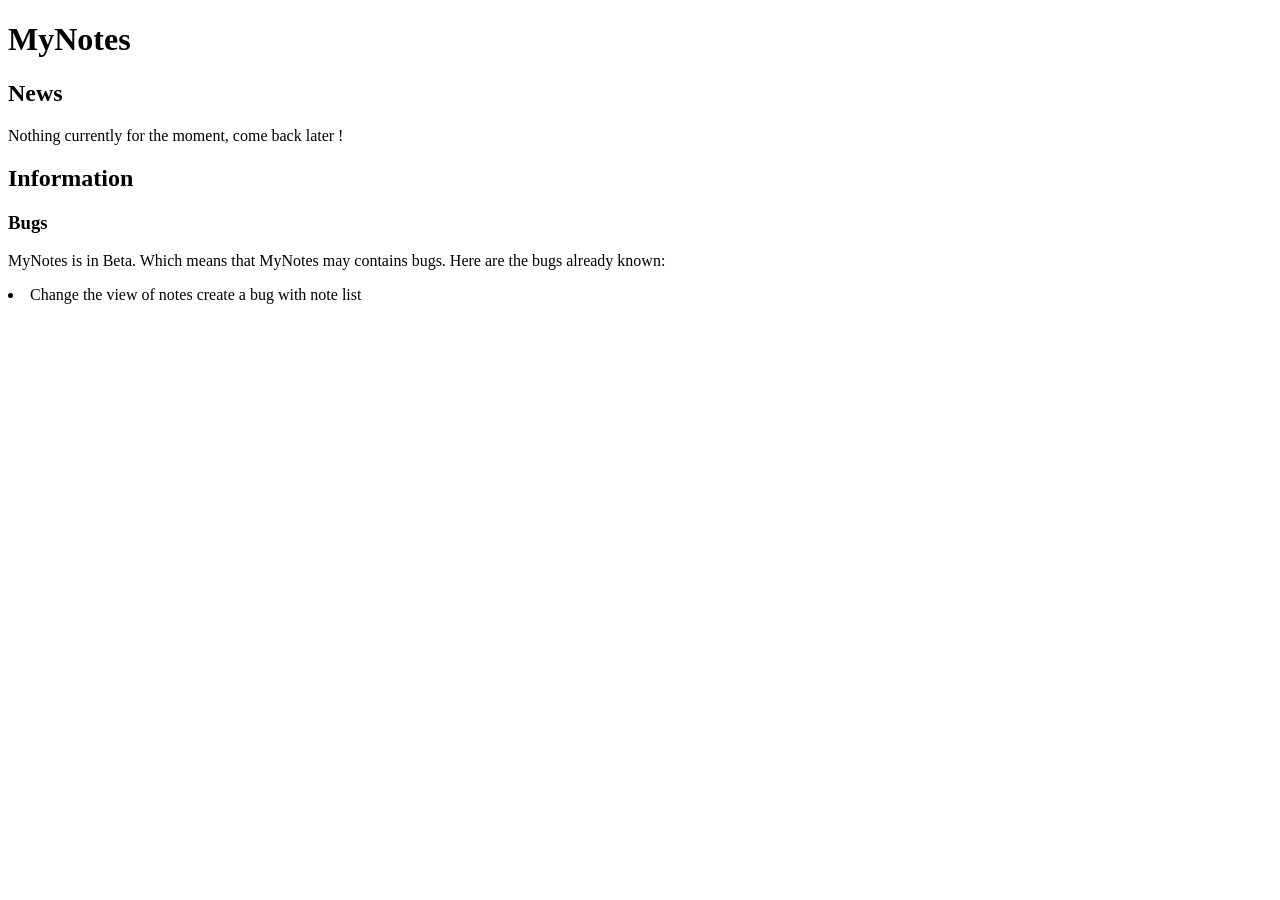
==== MyNotes/News.html @ 47ee6066 "Update news" ====
<!doctype html>
<html>
<head>
<title>MyNotes News</title>
<meta name="description" content="">
<meta name="keywords" content="">
</head>
<body>
<h1>MyNotes</h1>
<h2>News</h2>
<p>Nothing currently for the moment, come back later !</p>

<h2>Information</h2>
<h3>Bugs</h3>

<p>MyNotes is in Beta. Which means that MyNotes may contains bugs. Here are the bugs already known:</p>
<li>Change the view of notes create a bug with note list</li>
</body>
</html>
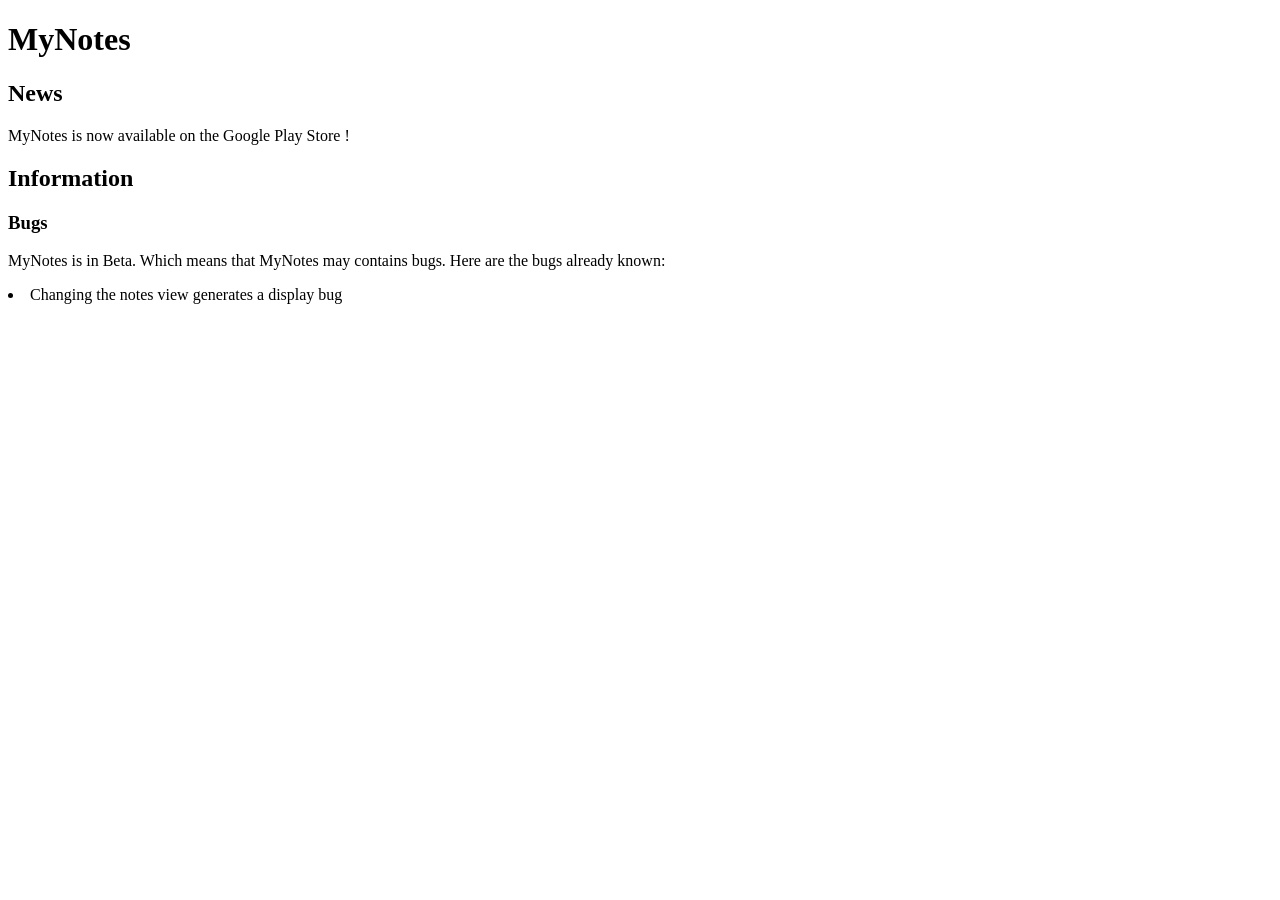
==== commit 86ebd069: "Update News.html" ====
--- a/MyNotes/News.html
+++ b/MyNotes/News.html
@@ -8,12 +8,12 @@
 <body>
 <h1>MyNotes</h1>
 <h2>News</h2>
-<p>Nothing currently for the moment, come back later !</p>
+<p>MyNotes is now available on the Google Play Store !</p>
 
 <h2>Information</h2>
 <h3>Bugs</h3>
 
 <p>MyNotes is in Beta. Which means that MyNotes may contains bugs. Here are the bugs already known:</p>
-<li>Change the view of notes create a bug with note list</li>
+<li>Changing the notes view generates a display bug</li>
 </body>
 </html>
